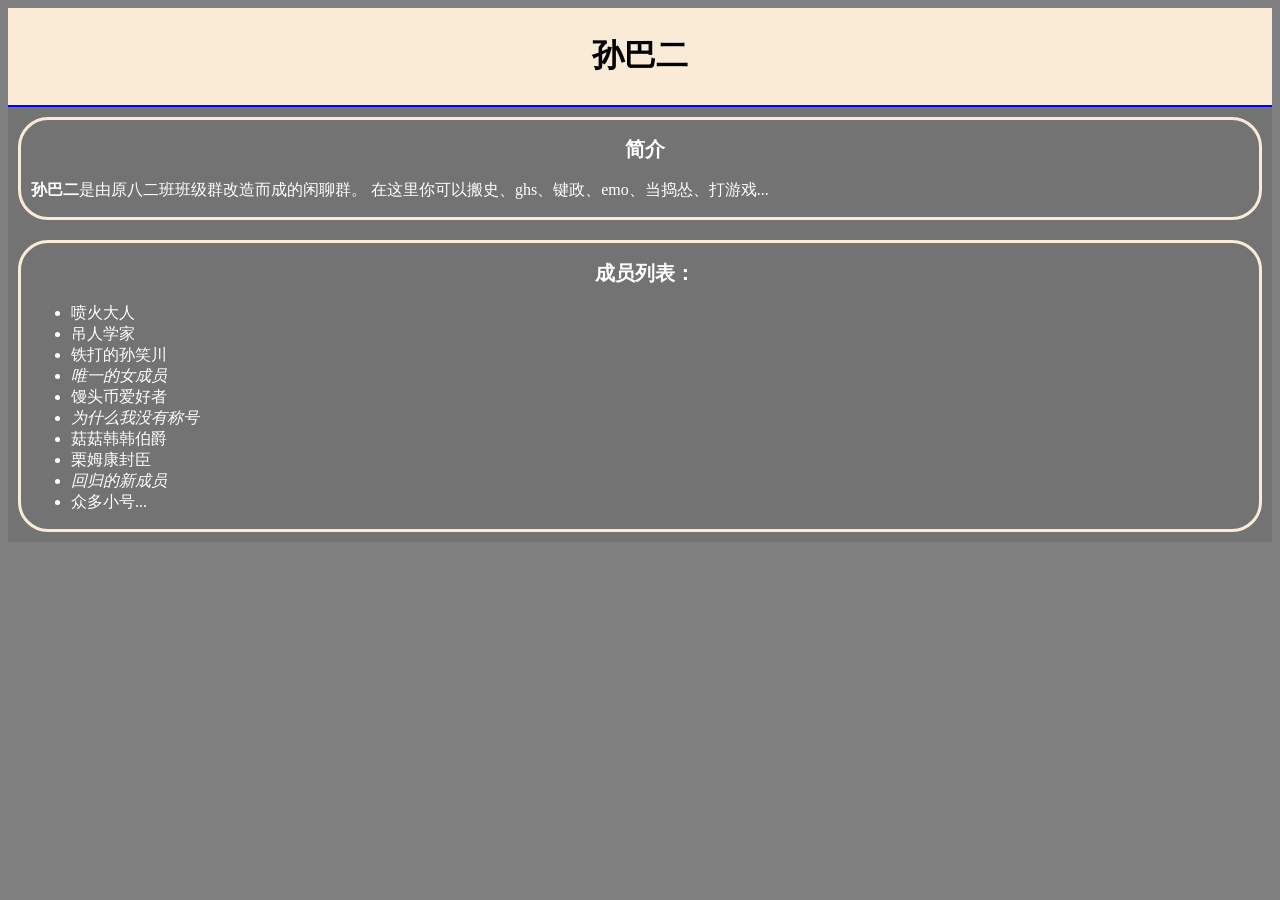
==== index.html @ df20de21 "Add files via upload" ====
<!DOCTYPE html>
<html lang="zh-CN">
<head>
    <meta charset="UTF-8">
    <meta name="viewport" content="width=device-width, initial-scale=1.0">
    <title>孙巴二</title>
    <link rel="stylesheet" href="style.css">
</head>
<header>
    <h1>
        孙巴二
    </h1>
</header>
<body>
    <div class="container">
        <div class="card">
            <h2>简介</h2>
            <p>
                <strong>孙巴二</strong>是由原八二班班级群改造而成的闲聊群。
                在这里你可以搬史、ghs、键政、emo、当捣怂、打游戏...
            </p>
        </div>
    </div>
    <div class="container">
        <div class="card">
            <h2>
                成员列表：
            </h2>
            <ul>
                <li>喷火大人</li>
                <li>吊人学家</li>
                <li>铁打的孙笑川</li>
                <li><i>唯一的女成员</i></li>
                <li>馒头币爱好者</li>
                <li><i>为什么我没有称号</i></li>
                <li>菇菇韩韩伯爵</li>
                <li>栗姆康封臣</li>
                <li><i>回归的新成员</i></li>
                <li>众多小号...</li>
            </ul>
        </div>
    </div>
</body>
</html>
---- style.css ----
header{
    text-align: center;
    border-bottom: blue solid 2px;
    background-color: antiquewhite;
    padding: 5px;
    margin: 0;
}
body{
    background-color: gray;
}
.container{
    display: flex;
    background-color: rgba(0,0,0,0.1);
}
.card{
    display: block;
    width: 100%;
    color: white;
    margin: 10px;
    border: 3px solid antiquewhite;
    border-radius: 30px;
    padding-left: 10px ;
}
.card h2 {
    text-align: center;
    font-size: 20px;
}
.card:hover {
    background-color: antiquewhite;
    color: black;
}
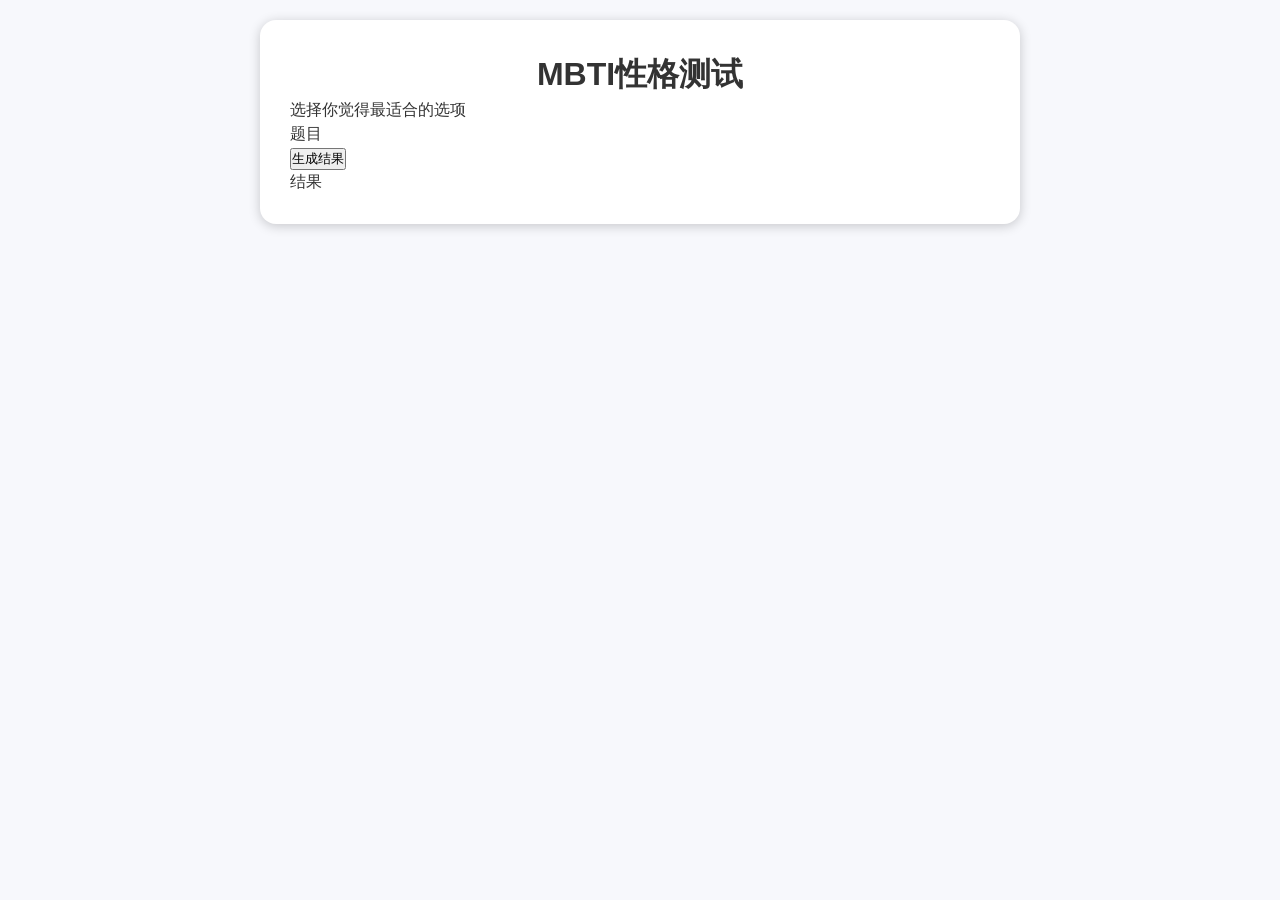
==== commit a9f80610: "test" ====
--- a/index.html
+++ b/index.html
@@ -1,44 +1,22 @@
-<!DOCTYPE html>
-<html lang="zh-CN">
-<head>
-    <meta charset="UTF-8">
-    <meta name="viewport" content="width=device-width, initial-scale=1.0">
-    <title>孙巴二</title>
-    <link rel="stylesheet" href="style.css">
-</head>
-<header>
-    <h1>
-        孙巴二
-    </h1>
-</header>
-<body>
-    <div class="container">
-        <div class="card">
-            <h2>简介</h2>
-            <p>
-                <strong>孙巴二</strong>是由原八二班班级群改造而成的闲聊群。
-                在这里你可以搬史、ghs、键政、emo、当捣怂、打游戏...
-            </p>
-        </div>
-    </div>
-    <div class="container">
-        <div class="card">
-            <h2>
-                成员列表：
-            </h2>
-            <ul>
-                <li>喷火大人</li>
-                <li>吊人学家</li>
-                <li>铁打的孙笑川</li>
-                <li><i>唯一的女成员</i></li>
-                <li>馒头币爱好者</li>
-                <li><i>为什么我没有称号</i></li>
-                <li>菇菇韩韩伯爵</li>
-                <li>栗姆康封臣</li>
-                <li><i>回归的新成员</i></li>
-                <li>众多小号...</li>
-            </ul>
-        </div>
-    </div>
-</body>
+<!DOCTYPE html>
+<html lang="zh-CN">
+<head>
+    <meta charset="UTF-8">
+    <meta name="viewport" content="width=device-width, initial-scale=1.0">
+    <title>MBTI性格测试</title>
+    <link rel="stylesheet" href="style.css">
+</head>
+<body>
+    <div class="container">
+        <h1>MBTI性格测试</h1>
+        <div class="desc">选择你觉得最适合的选项</div>
+        <!--题目区域-->
+        <div id="quiz-container" class="quiz-container">题目</div>
+        <!--提交按钮-->
+        <button id="submit-btn" class="submit-btn">生成结果</button>
+        <!--结果区域-->
+        <div id="result" class="result-hidden">结果</div>
+    </div>
+    <script src="script.js"></script>
+</body>
 </html>
--- a/style.css
+++ b/style.css
@@ -1,31 +1,25 @@
-header{
-    text-align: center;
-    border-bottom: blue solid 2px;
-    background-color: antiquewhite;
-    padding: 5px;
-    margin: 0;
-}
-body{
-    background-color: gray;
-}
-.container{
-    display: flex;
-    background-color: rgba(0,0,0,0.1);
-}
-.card{
-    display: block;
-    width: 100%;
-    color: white;
-    margin: 10px;
-    border: 3px solid antiquewhite;
-    border-radius: 30px;
-    padding-left: 10px ;
-}
-.card h2 {
-    text-align: center;
-    font-size: 20px;
-}
-.card:hover {
-    background-color: antiquewhite;
-    color: black;
+* {
+    margin: 0;
+    padding: 0;
+    box-sizing: border-box;
+    font-family: "PingFang SC", "Microsoft YaHei", sans-serif;
+}
+body {
+    background-color: #f7f8fc;
+    padding: 20px;
+    max-width: 800px;
+    margin: 0 auto;
+    color: #333;
+    line-height: 1.5;
+}
+
+.container{
+    background: white;
+    padding: 30px;
+    border-radius: 16px;
+    box-shadow: 0 2px 12px rgba(0,0,0,0.2);
+}
+
+h1{
+    text-align: center;
 }
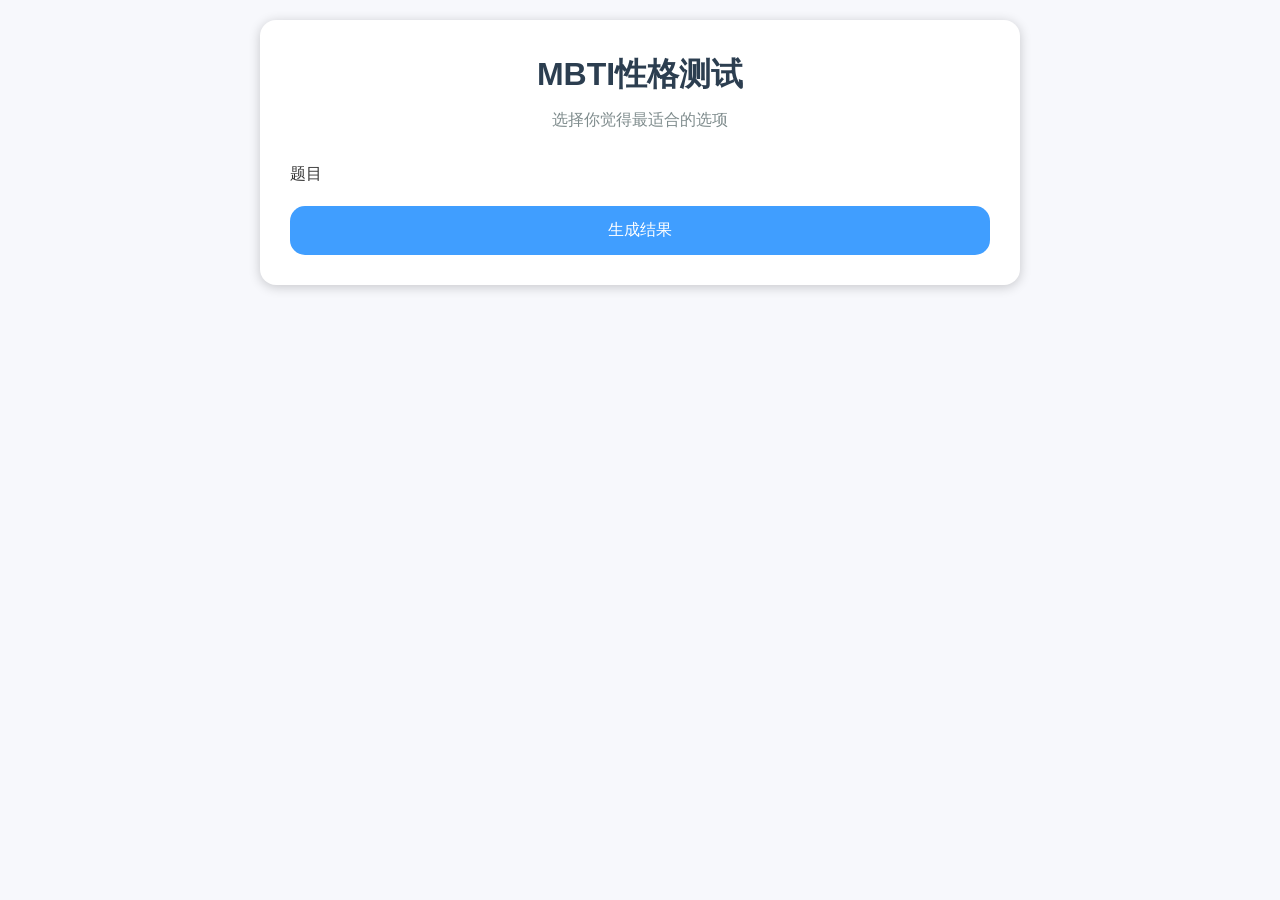
==== commit 71020a6d: "test" ====
--- a/index.html
+++ b/index.html
@@ -15,7 +15,7 @@
         <!--提交按钮-->
         <button id="submit-btn" class="submit-btn">生成结果</button>
         <!--结果区域-->
-        <div id="result" class="result-hidden">结果</div>
+        <div id="result" class="result hidden">结果</div>
     </div>
     <script src="script.js"></script>
 </body>
--- a/style.css
+++ b/style.css
@@ -22,4 +22,91 @@
 
 h1{
     text-align: center;
+    margin-bottom: 10px;
+    color: #2c3e50;
+}
+
+.desc{
+    text-align: center;
+    color: #7f8c8d;
+    margin-bottom: 30px;
+}
+
+.question{
+    margin: 20px 0;
+    padding-bottom: 15px;
+    border-bottom: 1px solid #eee;
+}
+.question-title{
+    font-weight: bold;
+    margin-bottom: 10px;
+    font-size: 16px;
+}
+.options{
+    display: flex;
+    flex-direction: column;
+    gap: 8px;
+}
+.option{
+    padding: 10px 14px;
+    border: 1px solid #ddd;
+    border-radius: 8px;
+    cursor: pointer;
+    transition: 0.2s;
+}
+.option:hover{
+    background-color: #f1f5f9;
+    border-color: #ccc;
+}
+.option.selected{
+    background-color: #409eff;
+    color: white;
+    border-color: #409eff;
+}
+.submit-btn{
+    width: 100%;
+    padding: 14px;
+    background-color: #409eff;
+    color: white;
+    border: none;
+    border-radius: 15px;
+    font-size: 16px;
+    margin-top: 20px;
+    cursor: pointer;
+    transition: 0.2s;
+}
+.submit-btn:hover{
+    background-color: #338eff;
+}
+
+.result{
+    margin-top: 30px;
+    padding: 20px;
+    background-color: #f8f9fa;
+    border-radius: 12px;
+    text-align: center;
+}
+.result h2{
+    font-size: 24px;
+    color: #e74c3c;
+    margin-bottom: 10px;
+}
+
+.type{
+    font-size: 36px;
+    font-weight: bold;
+    color: #2c3e50;
+    margin: 10px 0;
+}
+
+.desc-result{
+    font-size: 15px;
+    color: #555;
+    line-height: 1.7;
+    text-align: left;
+    margin-top: 10px;
+}
+
+.hidden{
+    display: none;
 }
